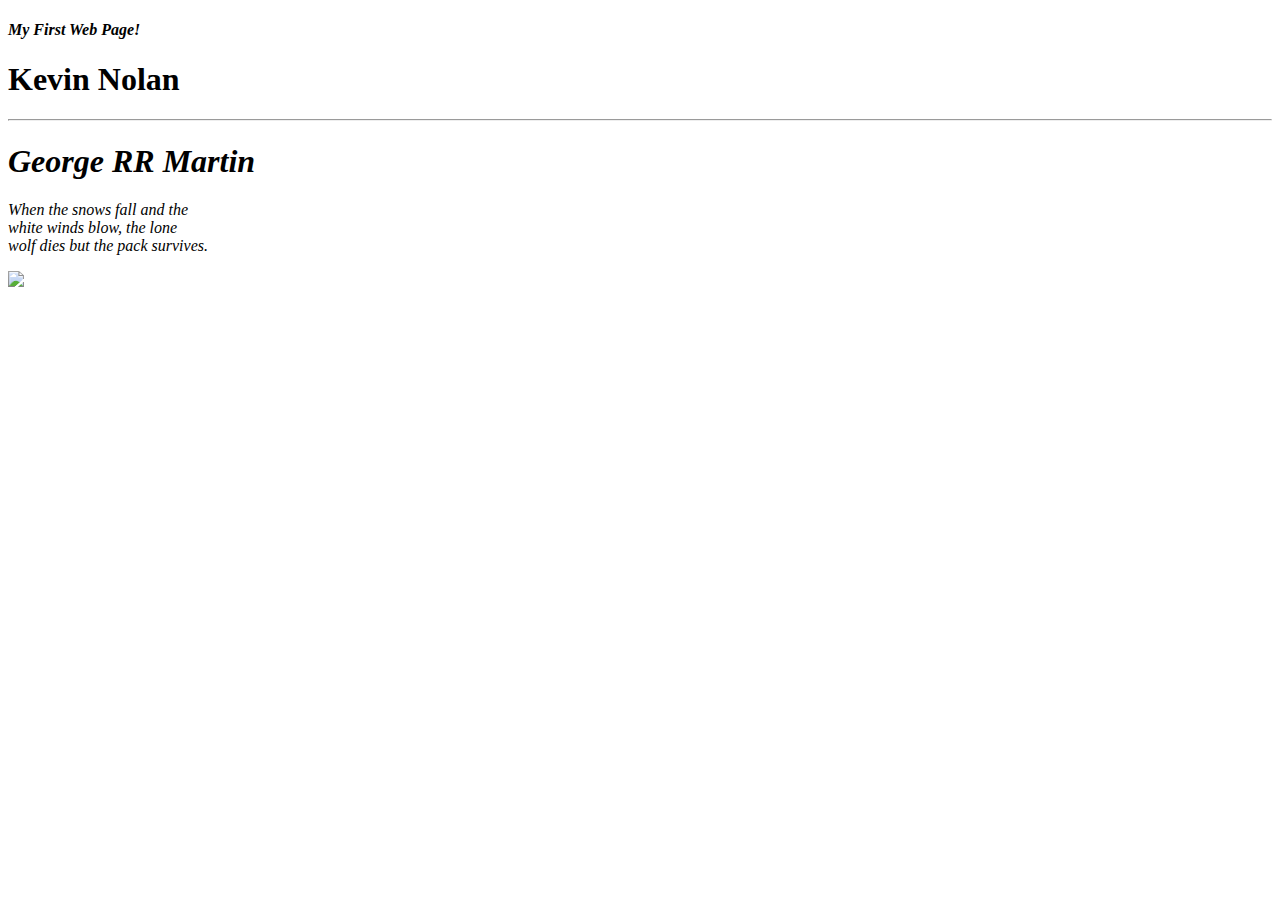
==== project-1/index.html @ b5955d72 "img" ====
<!DOCTYPE html>
<html>
<head>
<title> My first web page</title>
</head>
<h4>
<em> My First Web Page! </h4>
</em>
<body>
<p>
<h1>Kevin Nolan<h1> <hr>
<h1><em> George RR Martin </h1>
<p> When the snows fall and the
<br> white winds blow, the lone
<br> wolf dies but the pack survives.
</p></em>
</body>
<img src="http://gameofthrones.wikia.com/wiki/Eddard_Stark?file=Eddard_Stark_infobox_new.jpg">
</html>
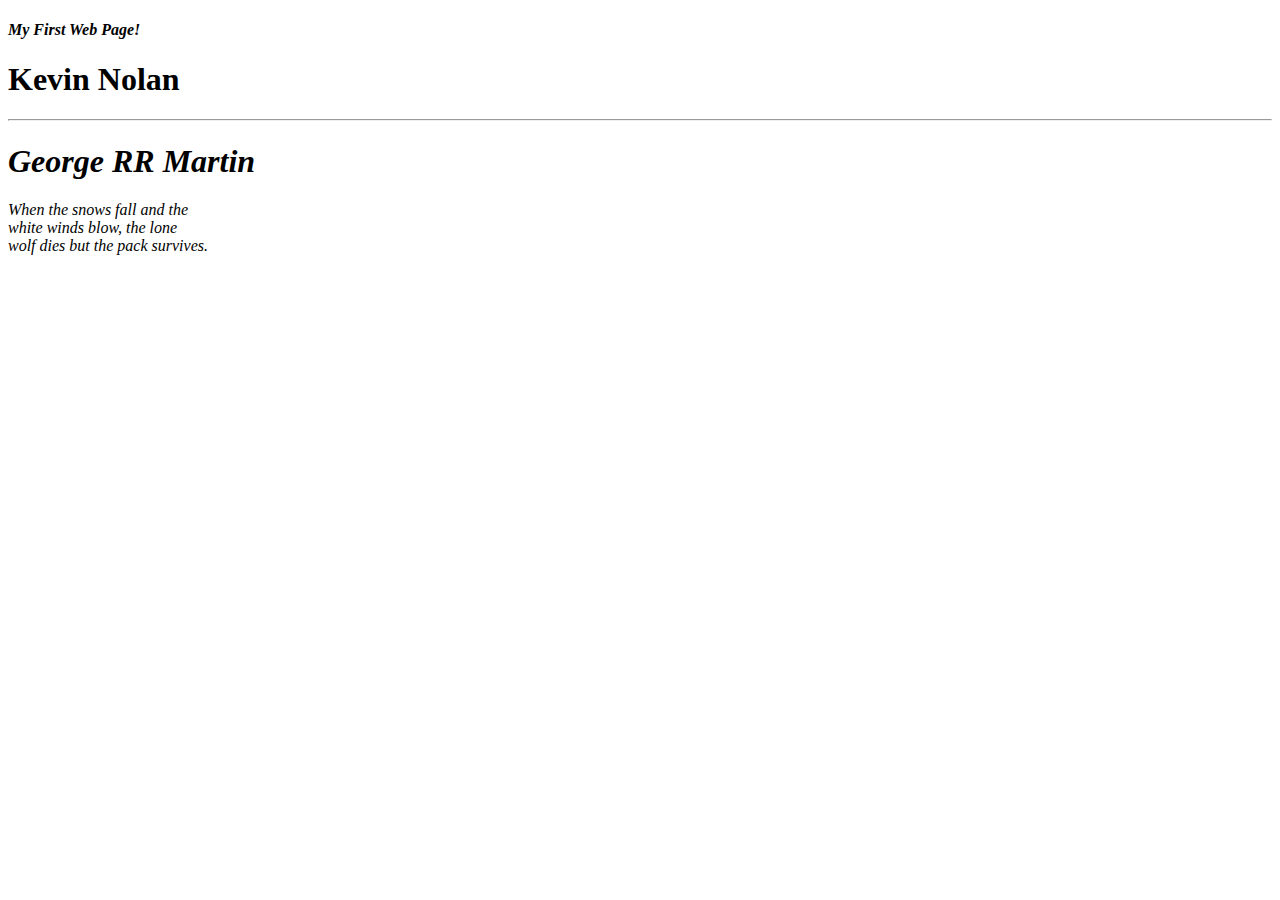
==== commit 29f571bd: "ned" ====
--- a/project-1/index.html
+++ b/project-1/index.html
@@ -15,5 +15,5 @@
 <br> wolf dies but the pack survives.
 </p></em>
 </body>
-<img src="http://gameofthrones.wikia.com/wiki/Eddard_Stark?file=Eddard_Stark_infobox_new.jpg">
+<img src="http://gameofthrones.wikia.com/wiki/Eddard_Stark?file=Eddard_Stark_infobox_new.jpg" alt "Ned Stark">
 </html>
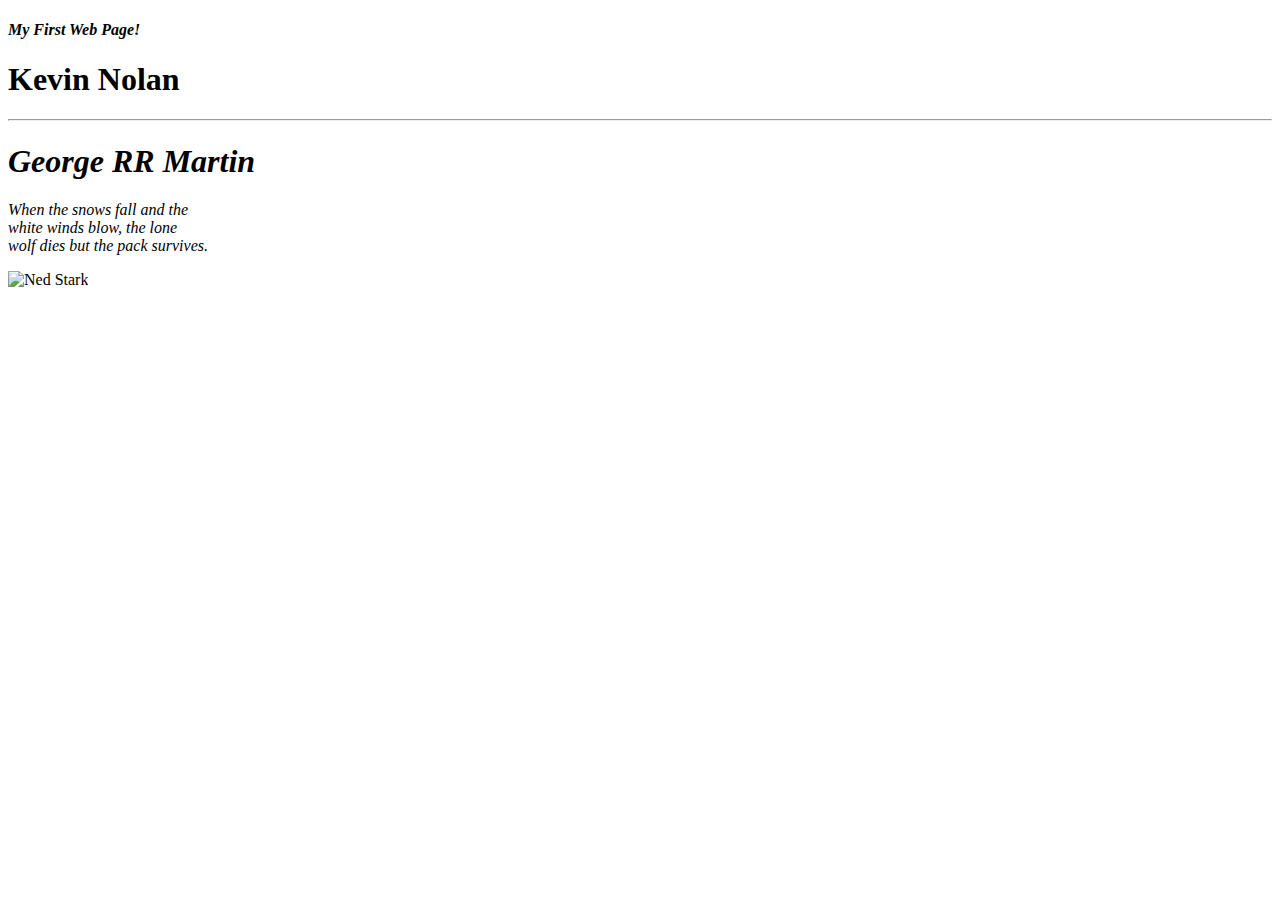
==== commit 64233ebf: "ned" ====
--- a/project-1/index.html
+++ b/project-1/index.html
@@ -15,5 +15,5 @@
 <br> wolf dies but the pack survives.
 </p></em>
 </body>
-<img src="http://gameofthrones.wikia.com/wiki/Eddard_Stark?file=Eddard_Stark_infobox_new.jpg" alt "Ned Stark">
+<img src="http://gameofthrones.wikia.com/wiki/Eddard_Stark?file=Eddard_Stark_infobox_new.jpg" alt="Ned Stark">
 </html>
